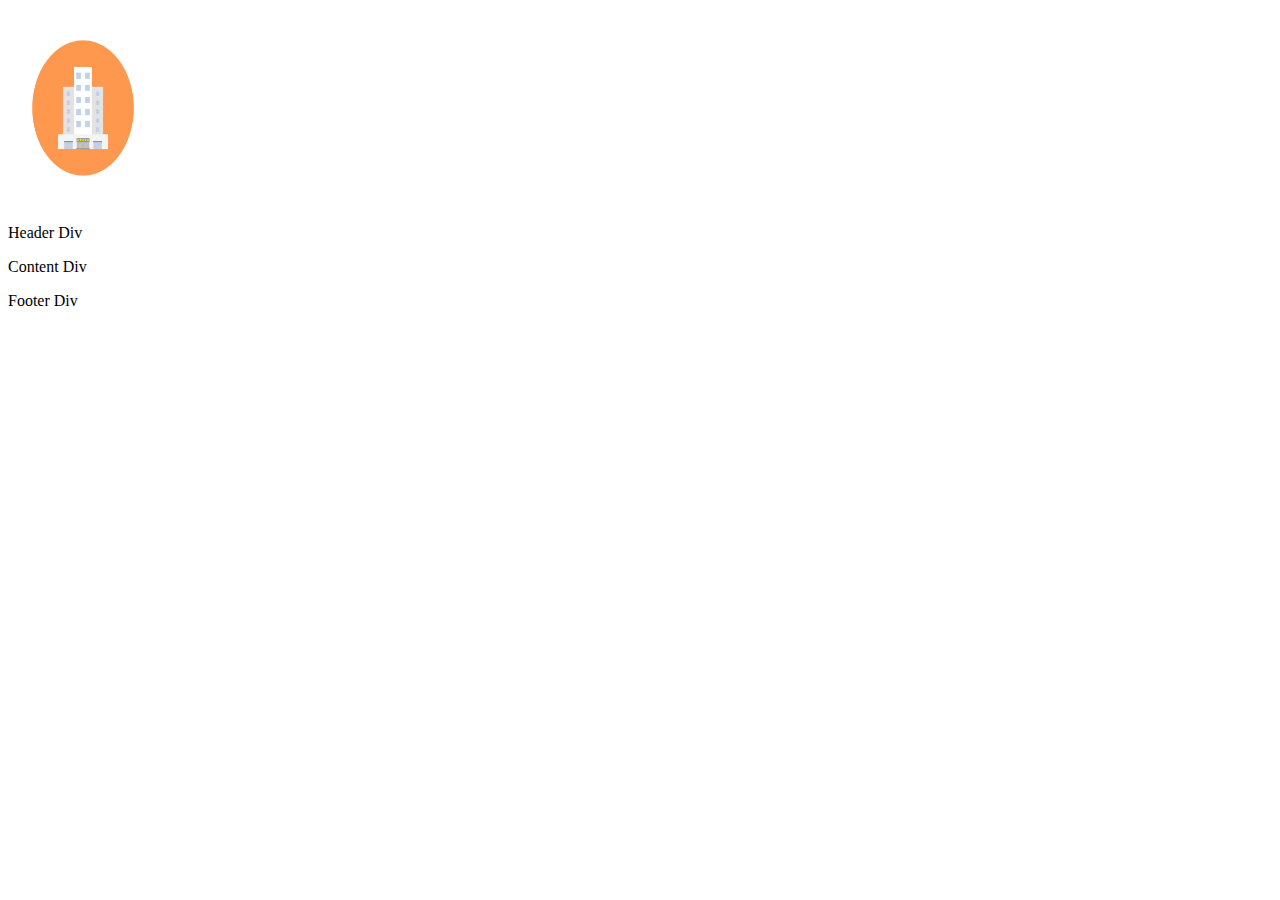
==== index.html @ f4b0ce07 "Checkpoint 1" ====
<html>
<head>
<link rel="stylesheet" href="styles\index.css">
<title>Index</title>
</head>
<body>
<div>
<div>
    <!-- img
    //header name -->
<img src="..\assests\images\logo.png"  alt="logo">
<p>Header Div</p>
</div>
<div>
    <!-- //content -->
<p>Content Div</p>
</div>
<div>
    <!-- //Footer -->
    <p>Footer Div</p>
</div>
</div>
</body>
</html>
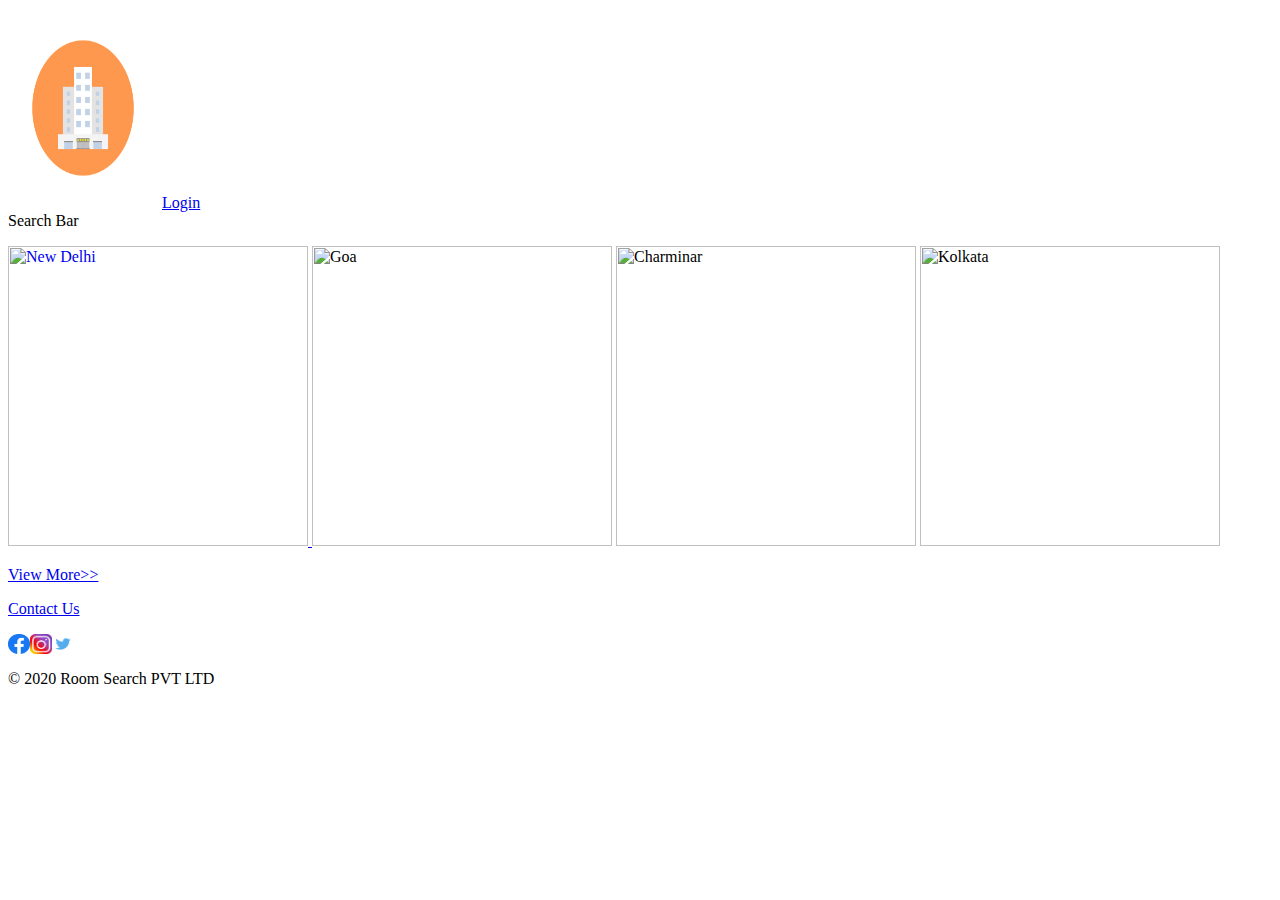
==== commit c9dc71f5: "Checkpoint 2" ====
--- a/index.html
+++ b/index.html
@@ -9,15 +9,25 @@
     <!-- img
     //header name -->
 <img src="..\assests\images\logo.png"  alt="logo">
-<p>Header Div</p>
+<a href="login.html" target="_blank">Login</a>   
 </div>
-<div>
+<div id="indeximg1">
     <!-- //content -->
-<p>Content Div</p>
+    Search Bar
+    <p> <a href="list.html">
+        <img alt="New Delhi" src="https://media-cdn.tripadvisor.com/media/photo-s/15/33/fe/a2/new-delhi.jpg">
+        </a>
+        <img alt="Goa" src="https://media-cdn.tripadvisor.com/media/photo-s/15/33/fc/f0/goa.jpg">
+        <img alt="Charminar" src="https://media-cdn.tripadvisor.com/media/photo-s/0f/98/f7/df/charminar.jpg">
+        <img alt="Kolkata" src="https://media-cdn.tripadvisor.com/media/photo-s/15/33/fe/ac/kolkata-calcutta.jpg">
+        </p>
+<p><a href="index.html" target="_blank">View More>></a></p>
 </div>
-<div>
+<div id="footer">
     <!-- //Footer -->
-    <p>Footer Div</p>
+    <p><a href="contact.html" target="_blank">Contact Us</a></p>
+    <p><a href="https://www.facebook.com" target="_blank"><img src="assests/images/facebook.png" width= "24px" height="24px"></a><a href="https://www.instagram.com" target="_blank"><img src="assests/images/instagram.png" height="2px" width="2px"></a><a href="https://twitter.com" target="_blank" ><img src="assests/images/twitter.png" height="2px" width="2px"></a></p>
+    <p>© 2020 Room Search PVT LTD</p>
 </div>
 </div>
 </body>
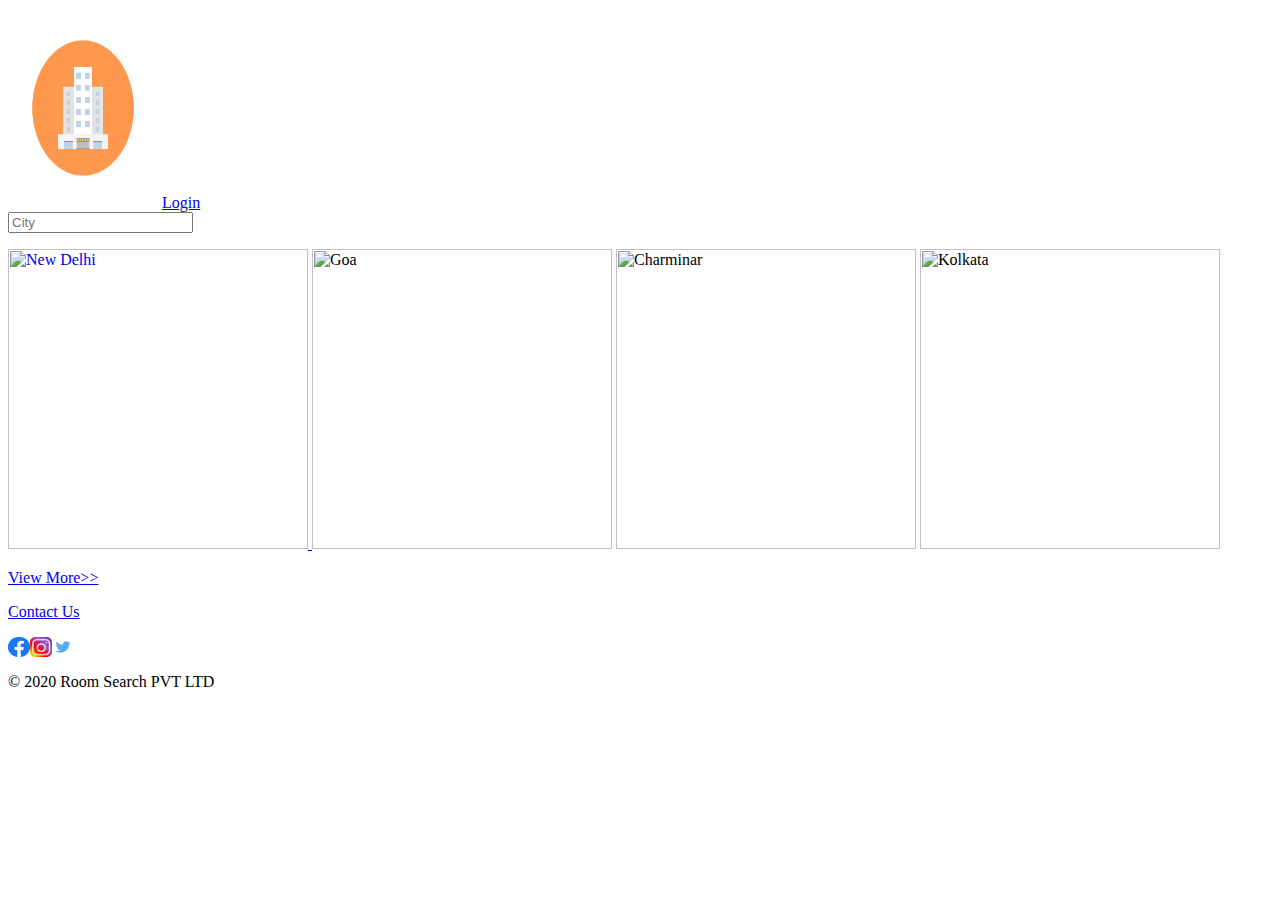
==== commit b36b6fc8: "Checkpoint 3" ====
--- a/index.html
+++ b/index.html
@@ -9,11 +9,11 @@
     <!-- img
     //header name -->
 <img src="..\assests\images\logo.png"  alt="logo">
-<a href="login.html" target="_blank">Login</a>   
+<a href="login.html">Login</a>   
 </div>
 <div id="indeximg1">
     <!-- //content -->
-    Search Bar
+   <input type="text" placeholder="City" autocomplete="off">
     <p> <a href="list.html">
         <img alt="New Delhi" src="https://media-cdn.tripadvisor.com/media/photo-s/15/33/fe/a2/new-delhi.jpg">
         </a>
@@ -25,7 +25,7 @@
 </div>
 <div id="footer">
     <!-- //Footer -->
-    <p><a href="contact.html" target="_blank">Contact Us</a></p>
+    <p><a href="contact.html">Contact Us</a></p>
     <p><a href="https://www.facebook.com" target="_blank"><img src="assests/images/facebook.png" width= "24px" height="24px"></a><a href="https://www.instagram.com" target="_blank"><img src="assests/images/instagram.png" height="2px" width="2px"></a><a href="https://twitter.com" target="_blank" ><img src="assests/images/twitter.png" height="2px" width="2px"></a></p>
     <p>© 2020 Room Search PVT LTD</p>
 </div>
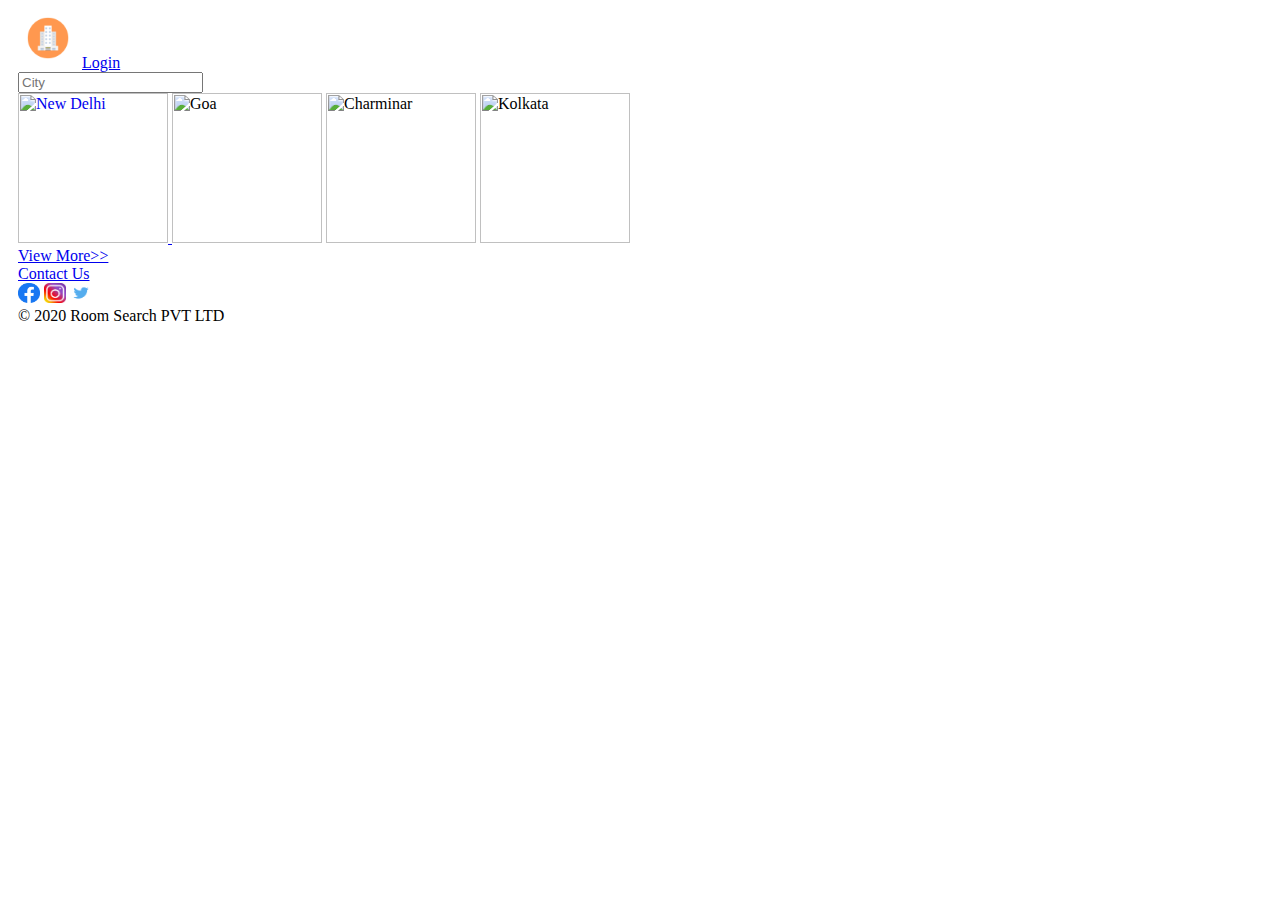
==== commit 6a5091d4: "Checkpoint 4" ====
--- a/index.html
+++ b/index.html
@@ -4,31 +4,32 @@
 <title>Index</title>
 </head>
 <body>
-<div>
-<div>
+    <section id="bodyppty">
+<header>
     <!-- img
     //header name -->
 <img src="..\assests\images\logo.png"  alt="logo">
-<a href="login.html">Login</a>   
-</div>
-<div id="indeximg1">
+<a href="login.html">Login</a><br>
+<input type="text" placeholder="City" autocomplete="off"><br> 
+</header>
     <!-- //content -->
-   <input type="text" placeholder="City" autocomplete="off">
-    <p> <a href="list.html">
+        <section id="indeximg1">
+        <a href="list.html">
         <img alt="New Delhi" src="https://media-cdn.tripadvisor.com/media/photo-s/15/33/fe/a2/new-delhi.jpg">
         </a>
         <img alt="Goa" src="https://media-cdn.tripadvisor.com/media/photo-s/15/33/fc/f0/goa.jpg">
         <img alt="Charminar" src="https://media-cdn.tripadvisor.com/media/photo-s/0f/98/f7/df/charminar.jpg">
         <img alt="Kolkata" src="https://media-cdn.tripadvisor.com/media/photo-s/15/33/fe/ac/kolkata-calcutta.jpg">
-        </p>
-<p><a href="index.html" target="_blank">View More>></a></p>
-</div>
-<div id="footer">
-    <!-- //Footer -->
-    <p><a href="contact.html">Contact Us</a></p>
-    <p><a href="https://www.facebook.com" target="_blank"><img src="assests/images/facebook.png" width= "24px" height="24px"></a><a href="https://www.instagram.com" target="_blank"><img src="assests/images/instagram.png" height="2px" width="2px"></a><a href="https://twitter.com" target="_blank" ><img src="assests/images/twitter.png" height="2px" width="2px"></a></p>
-    <p>© 2020 Room Search PVT LTD</p>
-</div>
-</div>
+     </section>
+     <section>
+<a href="index.html" target="_blank">View More>></a><br>
+</section>
+<footer id="footer">
+    <!-- //Footer --> 
+    <a href="contact.html">Contact Us</a><br>
+    <a href="https://www.facebook.com" target="_blank"> <img src="assests/images/facebook.png"></a> <a href="https://www.instagram.com" target="_blank"><img src="assests/images/instagram.png"></a> <a href="https://twitter.com" target="_blank" ><img src="assests/images/twitter.png"></a><br>
+    © 2020 Room Search PVT LTD
+</footer>
+</section>
 </body>
 </html>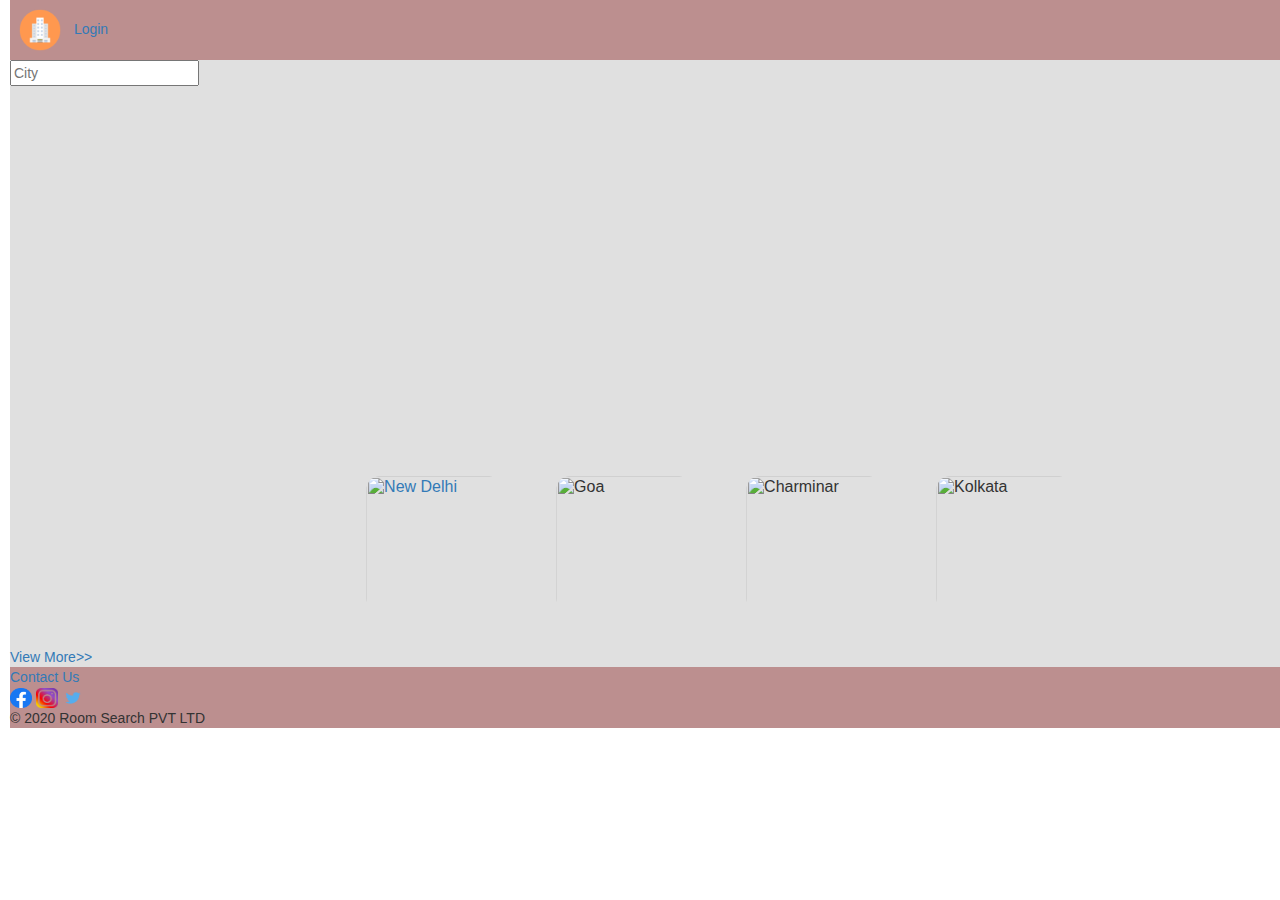
==== commit 21012fe8: "Checkpoint 5" ====
--- a/index.html
+++ b/index.html
@@ -2,25 +2,41 @@
 <head>
 <link rel="stylesheet" href="styles\index.css">
 <title>Index</title>
+<meta charset="utf-8">
+  <meta name="viewport" content="width=device-width, initial-scale=1">
+  <link rel="stylesheet" href="https://maxcdn.bootstrapcdn.com/bootstrap/3.4.1/css/bootstrap.min.css">
+  <script src="https://ajax.googleapis.com/ajax/libs/jquery/3.7.1/jquery.min.js"></script>
+  <script src="https://maxcdn.bootstrapcdn.com/bootstrap/3.4.1/js/bootstrap.min.js"></script>
 </head>
 <body>
-    <section id="bodyppty">
+    <section id="bodyppty">     
 <header>
     <!-- img
     //header name -->
-<img src="..\assests\images\logo.png"  alt="logo">
+    <img src="..\assests\images\logo.png"  alt="logo">
 <a href="login.html">Login</a><br>
+</header>
+<section id="headimg">
 <input type="text" placeholder="City" autocomplete="off"><br> 
-</header>
+</section>
     <!-- //content -->
-        <section id="indeximg1">
+    <section id="floatimg">
+        <table>
+            <tr>
+                <div class="row">
+                <td>
         <a href="list.html">
         <img alt="New Delhi" src="https://media-cdn.tripadvisor.com/media/photo-s/15/33/fe/a2/new-delhi.jpg">
         </a>
-        <img alt="Goa" src="https://media-cdn.tripadvisor.com/media/photo-s/15/33/fc/f0/goa.jpg">
-        <img alt="Charminar" src="https://media-cdn.tripadvisor.com/media/photo-s/0f/98/f7/df/charminar.jpg">
-        <img alt="Kolkata" src="https://media-cdn.tripadvisor.com/media/photo-s/15/33/fe/ac/kolkata-calcutta.jpg">
-     </section>
+    </td>
+    <td>
+        <img alt="Goa" src="https://media-cdn.tripadvisor.com/media/photo-s/15/33/fc/f0/goa.jpg"></td>
+       <td><img alt="Charminar" src="https://media-cdn.tripadvisor.com/media/photo-s/0f/98/f7/df/charminar.jpg"></td> 
+        <td><img alt="Kolkata" src="https://media-cdn.tripadvisor.com/media/photo-s/15/33/fe/ac/kolkata-calcutta.jpg"></td> 
+    </div>
+    </tr>
+    </table>
+</section>
      <section>
 <a href="index.html" target="_blank">View More>></a><br>
 </section>
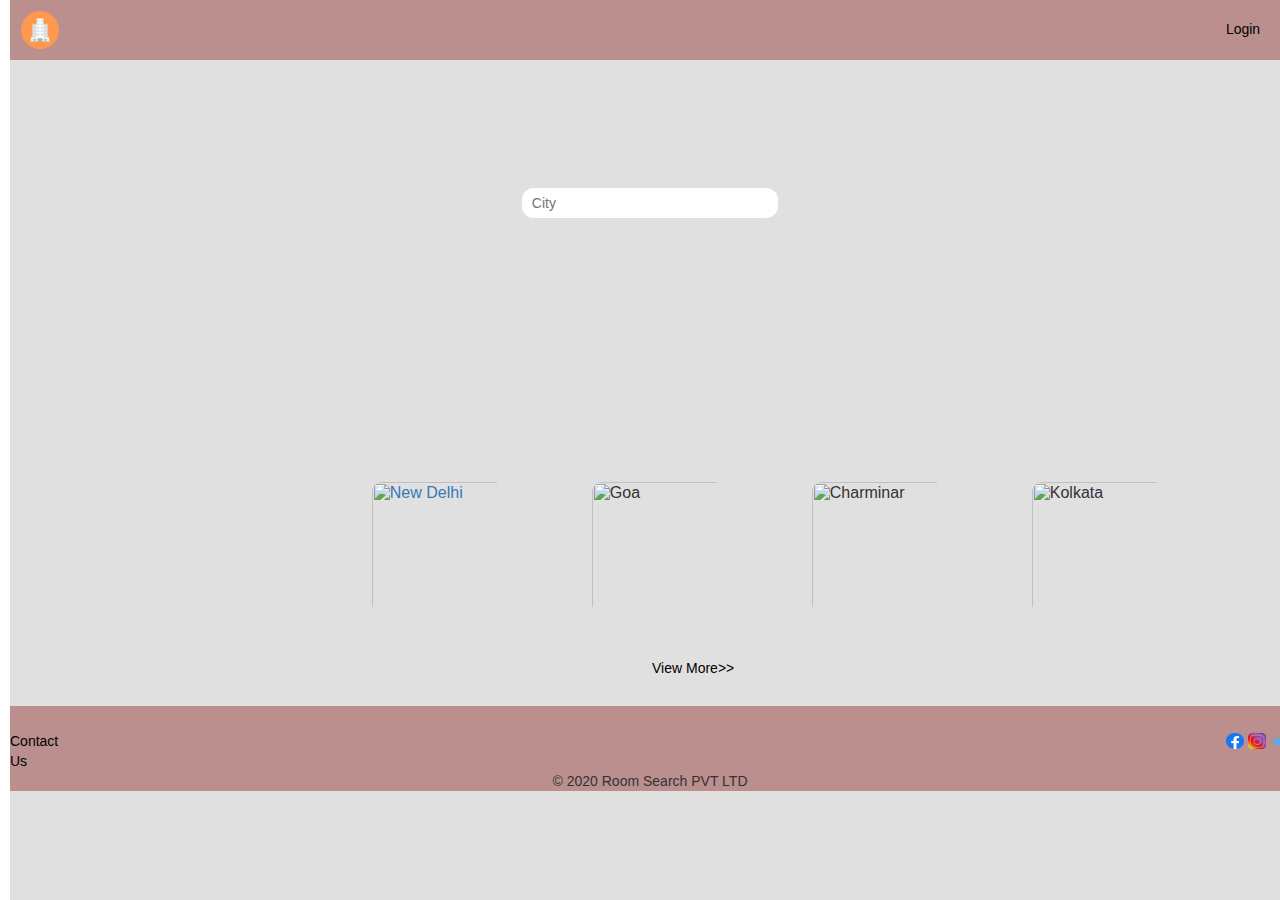
==== commit 8ce35059: "Checkpoint 6" ====
--- a/index.html
+++ b/index.html
@@ -7,21 +7,25 @@
   <link rel="stylesheet" href="https://maxcdn.bootstrapcdn.com/bootstrap/3.4.1/css/bootstrap.min.css">
   <script src="https://ajax.googleapis.com/ajax/libs/jquery/3.7.1/jquery.min.js"></script>
   <script src="https://maxcdn.bootstrapcdn.com/bootstrap/3.4.1/js/bootstrap.min.js"></script>
+  <link href="https://fonts.googleapis.com/css2?family=Ubuntu&display=swap" rel="stylesheet">
 </head>
 <body>
     <section id="bodyppty">     
 <header>
     <!-- img
     //header name -->
+   
     <img src="..\assests\images\logo.png"  alt="logo">
-<a href="login.html">Login</a><br>
+<a href="login.html" style="text-decoration: none; color: black; margin-left:90%; margin-bottom: 20px;" >Login</a>
+
 </header>
+<div id="bodycnt" style="overflow-y:hidden">
 <section id="headimg">
-<input type="text" placeholder="City" autocomplete="off"><br> 
+<input type="text" placeholder="  City" autocomplete="off" style="width: 20%;border-radius: 12px;height: 30px;margin: 10%;border: 0px ;"><br>
 </section>
     <!-- //content -->
     <section id="floatimg">
-        <table>
+        <table> 
             <tr>
                 <div class="row">
                 <td>
@@ -37,14 +41,24 @@
     </tr>
     </table>
 </section>
-     <section>
-<a href="index.html" target="_blank">View More>></a><br>
-</section>
+<div class="container">
+<a href="index.html" style="text-decoration: none; color: black;padding:2px;margin-left: 50%;">View More>></a>
+</div>
+</div>
 <footer id="footer">
-    <!-- //Footer --> 
-    <a href="contact.html">Contact Us</a><br>
-    <a href="https://www.facebook.com" target="_blank"> <img src="assests/images/facebook.png"></a> <a href="https://www.instagram.com" target="_blank"><img src="assests/images/instagram.png"></a> <a href="https://twitter.com" target="_blank" ><img src="assests/images/twitter.png"></a><br>
-    © 2020 Room Search PVT LTD
+    <div class="container1">
+    <div id="contact">
+        <a href="contact.html" style="text-decoration: none; color: black;">Contact Us</a>
+    </div>
+    <div style="margin-left: 90%;display: flex;">
+        <div>
+ <a href="https://www.facebook.com" target="_blank">
+         <img src="assests/images/facebook.png"></a> </div>
+          <div> <a href="https://www.instagram.com" target="_blank"><img src="assests/images/instagram.png"></a> </div>
+            <div><a href="https://twitter.com" target="_blank"><img src="assests/images/twitter.png"></a></div> 
+</div>
+</div>
+<p style="text-align: center;">© 2020 Room Search PVT LTD</p>
 </footer>
 </section>
 </body>
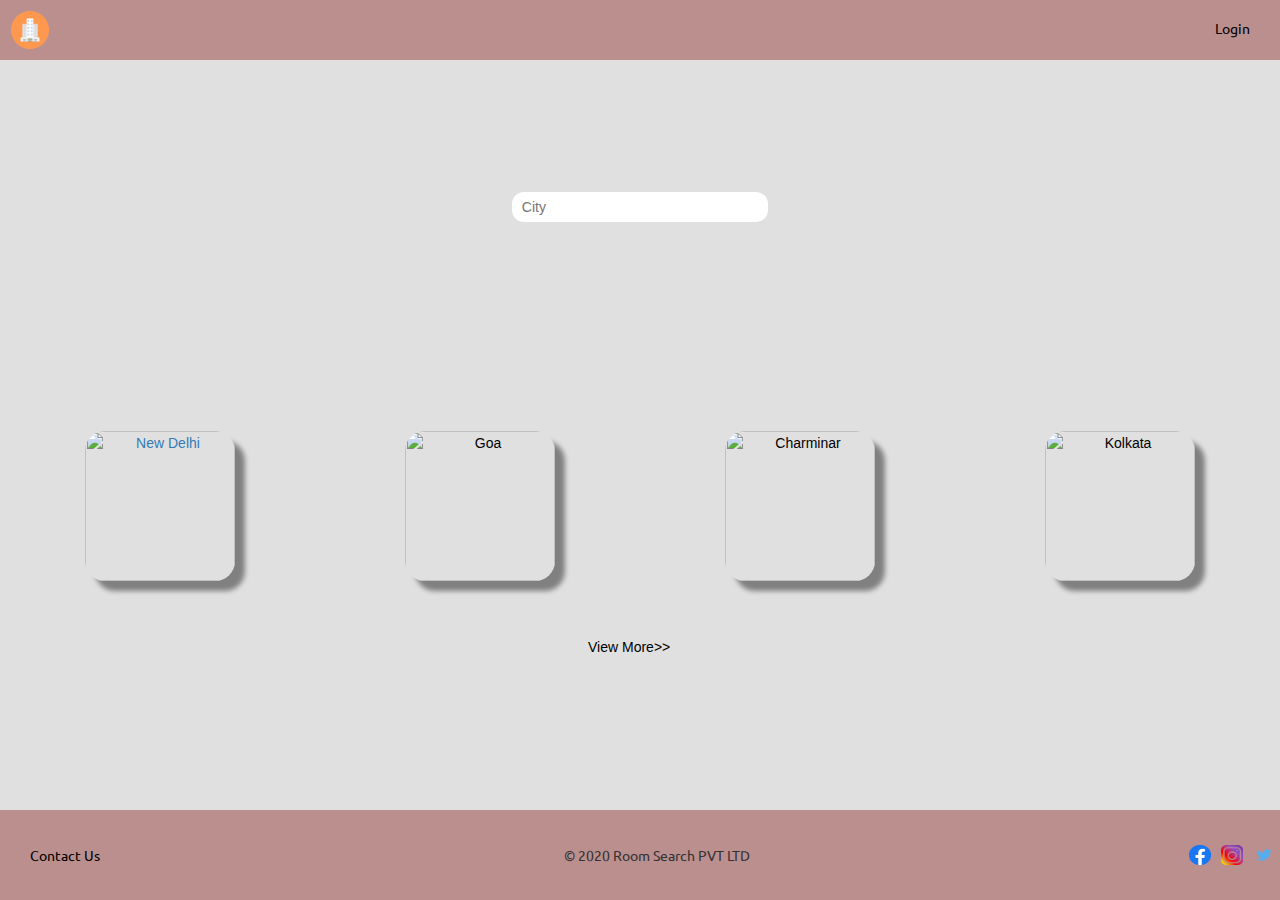
==== commit 2a8e5584: "Checkpoint 7" ====
--- a/index.html
+++ b/index.html
@@ -1,65 +1,92 @@
 <html>
+
 <head>
-<link rel="stylesheet" href="styles\index.css">
-<title>Index</title>
-<meta charset="utf-8">
-  <meta name="viewport" content="width=device-width, initial-scale=1">
-  <link rel="stylesheet" href="https://maxcdn.bootstrapcdn.com/bootstrap/3.4.1/css/bootstrap.min.css">
-  <script src="https://ajax.googleapis.com/ajax/libs/jquery/3.7.1/jquery.min.js"></script>
-  <script src="https://maxcdn.bootstrapcdn.com/bootstrap/3.4.1/js/bootstrap.min.js"></script>
-  <link href="https://fonts.googleapis.com/css2?family=Ubuntu&display=swap" rel="stylesheet">
+    <link rel="stylesheet" href="styles\index.css">
+    <title>Index</title>
+    <meta charset="utf-8">
+    <meta name="viewport" content="width=device-width, initial-scale=1">
+    <link rel="stylesheet" href="https://maxcdn.bootstrapcdn.com/bootstrap/3.4.1/css/bootstrap.min.css">
+    <script src="https://ajax.googleapis.com/ajax/libs/jquery/3.7.1/jquery.min.js"></script>
+    <script src="https://maxcdn.bootstrapcdn.com/bootstrap/3.4.1/js/bootstrap.min.js"></script>
+    <link href='http://fonts.googleapis.com/css?family=Ubuntu&subset=cyrillic,latin' rel='stylesheet' type='text/css' />
+    <style type="text/css">
+        body {
+            font-family: 'Ubuntu', sans-serif;
+        }
+    </style>
 </head>
+
 <body>
-    <section id="bodyppty">     
-<header>
-    <!-- img
-    //header name -->
-   
-    <img src="..\assests\images\logo.png"  alt="logo">
-<a href="login.html" style="text-decoration: none; color: black; margin-left:90%; margin-bottom: 20px;" >Login</a>
+    <div class="head">
+        <header>
+            <img src="..\assests\images\logo.png" alt="logo">
+            <a href="login.html"
+                style="text-decoration: none; color: black; margin-left:90%; margin-bottom: 20px;">Login</a>
 
-</header>
-<div id="bodycnt" style="overflow-y:hidden">
-<section id="headimg">
-<input type="text" placeholder="  City" autocomplete="off" style="width: 20%;border-radius: 12px;height: 30px;margin: 10%;border: 0px ;"><br>
-</section>
-    <!-- //content -->
-    <section id="floatimg">
-        <table> 
-            <tr>
-                <div class="row">
-                <td>
-        <a href="list.html">
-        <img alt="New Delhi" src="https://media-cdn.tripadvisor.com/media/photo-s/15/33/fe/a2/new-delhi.jpg">
-        </a>
-    </td>
-    <td>
-        <img alt="Goa" src="https://media-cdn.tripadvisor.com/media/photo-s/15/33/fc/f0/goa.jpg"></td>
-       <td><img alt="Charminar" src="https://media-cdn.tripadvisor.com/media/photo-s/0f/98/f7/df/charminar.jpg"></td> 
-        <td><img alt="Kolkata" src="https://media-cdn.tripadvisor.com/media/photo-s/15/33/fe/ac/kolkata-calcutta.jpg"></td> 
+        </header>
     </div>
-    </tr>
-    </table>
-</section>
-<div class="container">
-<a href="index.html" style="text-decoration: none; color: black;padding:2px;margin-left: 50%;">View More>></a>
-</div>
-</div>
-<footer id="footer">
-    <div class="container1">
-    <div id="contact">
-        <a href="contact.html" style="text-decoration: none; color: black;">Contact Us</a>
+    <div class="bodyppty">
+        <div id="headimg" class="city">
+            <input id="citytext" type="text" placeholder="  City" autocomplete="off"
+                style="width: 20%;border-radius: 12px;height: 30px;margin: 15%;border: 0px ; "><br>
+        </div>
+        <!-- //content -->
+        <div class="floatimg">
+            <div class="row">
+                <a href="list.html">
+                    <img alt="New Delhi" class="image"
+                        src="https://media-cdn.tripadvisor.com/media/photo-s/15/33/fe/a2/new-delhi.jpg"
+                        onmouseover="document.getElementById('sub1').innerHTML='New Delhi'"
+                        onmouseout="document.getElementById('sub1').innerHTML=''">
+                    <div id="sub1" class="overlay">New Delhi</div>
+                </a>
+
+            </div>
+            <div class="row">
+                <img alt="Goa" class="image" src="https://media-cdn.tripadvisor.com/media/photo-s/15/33/fc/f0/goa.jpg"
+                    onmouseover="document.getElementById('sub2').innerHTML='Goa'"
+                    onmouseout="document.getElementById('sub2').innerHTML=''">
+                <div id='sub2' class="overlay">Goa</div>
+            </div>
+            <div class="row">
+                <img alt="Charminar" class="image"
+                    src="https://media-cdn.tripadvisor.com/media/photo-s/0f/98/f7/df/charminar.jpg"
+                    onmouseover="document.getElementById('sub3').innerHTML='Charminar'"
+                    onmouseout="document.getElementById('sub3').innerHTML=''">
+                <div id='sub3' class="overlay">Charminar</div>
+            </div>
+            <div class="row">
+                <img alt="Kolkata" class="image"
+                    src="https://media-cdn.tripadvisor.com/media/photo-s/15/33/fe/ac/kolkata-calcutta.jpg"
+                    onmouseover="document.getElementById('sub4').innerHTML='Kolkata'"
+                    onmouseout="document.getElementById('sub4').innerHTML=''">
+                <div id='sub4' class="overlay">Kolkata</div>
+            </div>
+        </div>
+        <div class="container">
+            <a href="index.html" style="text-decoration: none; color: black;padding:5px;margin-left:45%;">View
+                More>></a>
+        </div>
     </div>
-    <div style="margin-left: 90%;display: flex;">
-        <div>
- <a href="https://www.facebook.com" target="_blank">
-         <img src="assests/images/facebook.png"></a> </div>
-          <div> <a href="https://www.instagram.com" target="_blank"><img src="assests/images/instagram.png"></a> </div>
-            <div><a href="https://twitter.com" target="_blank"><img src="assests/images/twitter.png"></a></div> 
-</div>
-</div>
-<p style="text-align: center;">© 2020 Room Search PVT LTD</p>
-</footer>
-</section>
+    <div class="footer">
+        <div id="contact">
+            <a href="contact.html" style="text-decoration: none; color: black;">Contact Us</a>
+        </div>
+        <div style="text-align: center;">
+            © 2020 Room Search PVT LTD
+        </div>
+        <div class="socialppty">
+            <div>
+                <a href="https://www.facebook.com" target="_blank">
+                    <img src="assests/images/facebook.png" height="20px" width="20px"></a>
+            </div>
+            <div> <a href="https://www.instagram.com" target="_blank"><img src="assests/images/instagram.png"
+                        height="20px" width="20px"></a>
+            </div>
+            <div><a href="https://twitter.com" target="_blank"><img src="assests/images/twitter.png" height="20px"
+                        width="20px"></a></div>
+        </div>
+    </div>
 </body>
+
 </html>